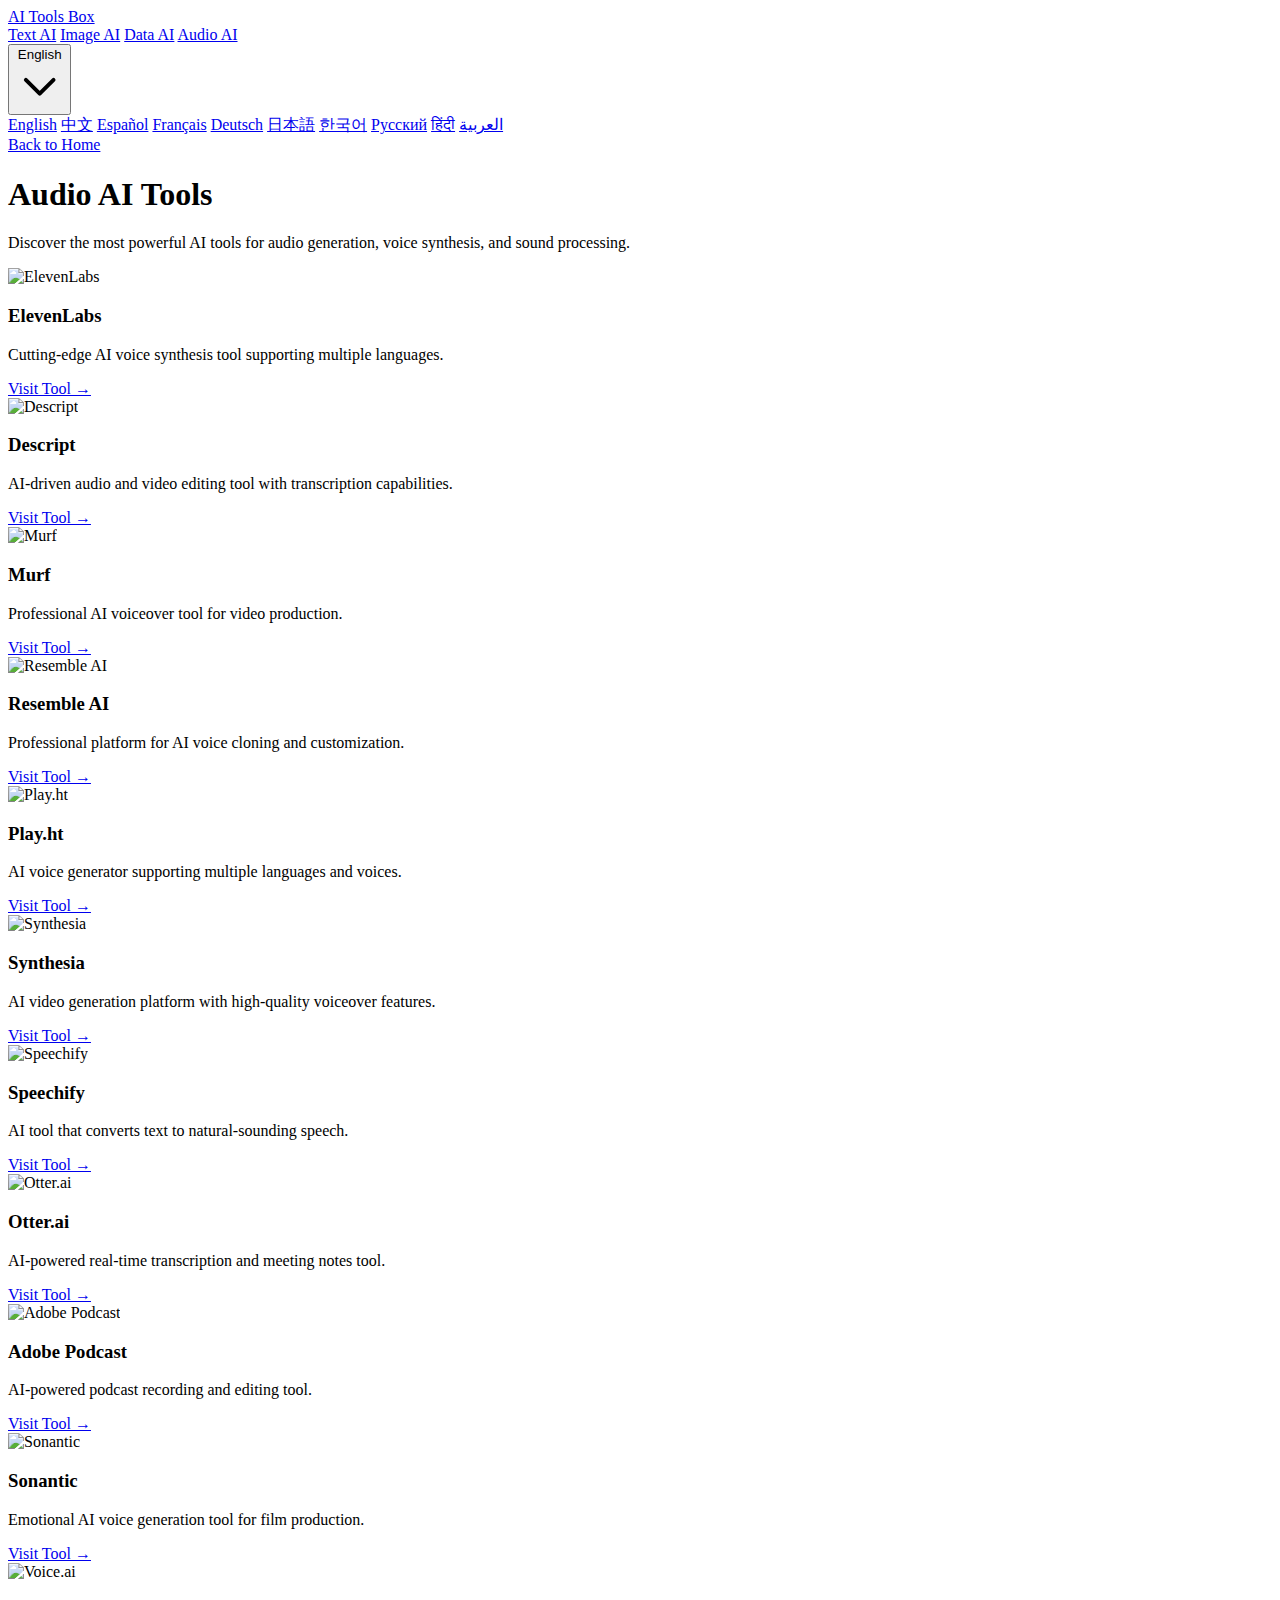
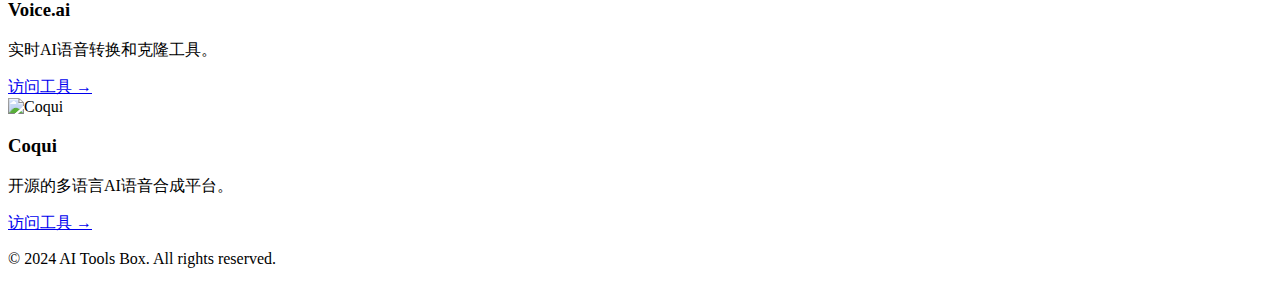
==== audio-tools.html @ f7c1ba2d "Add files via upload" ====
<!DOCTYPE html>
<html lang="en">
<head>
    <meta charset="UTF-8">
    <meta name="viewport" content="width=device-width, initial-scale=1.0">
    <title>Audio AI Tools - AI Tools Box</title>
    <meta name="description" content="Explore the best AI tools for audio generation and editing.">
    <link href="https://cdn.jsdelivr.net/npm/tailwindcss@2.2.19/dist/tailwind.min.css" rel="stylesheet">
    <link rel="stylesheet" href="styles.css">
</head>
<body class="bg-gray-900">
    <!-- Navigation -->
    <nav class="bg-gray-800 shadow-lg fixed w-full z-50">
        <div class="max-w-7xl mx-auto px-4 sm:px-6 lg:px-8">
            <div class="flex justify-between h-16">
                <div class="flex items-center">
                    <a href="./index.html" class="text-2xl font-bold text-white">AI Tools Box</a>
                </div>
                <div class="flex items-center space-x-4">
                    <div class="hidden md:flex space-x-4">
                        <a href="./text-tools.html" class="text-gray-300 hover:text-white">Text AI</a>
                        <a href="./image-tools.html" class="text-gray-300 hover:text-white">Image AI</a>
                        <a href="./data-tools.html" class="text-gray-300 hover:text-white">Data AI</a>
                        <a href="./audio-tools.html" class="text-blue-400">Audio AI</a>
                    </div>
                    <div class="relative">
                        <button id="language-button" class="bg-gray-700 hover:bg-gray-600 text-white px-4 py-2 rounded-md text-sm font-medium flex items-center">
                            <span id="current-language">English</span>
                            <svg class="ml-2 h-4 w-4" fill="none" stroke="currentColor" viewBox="0 0 24 24" xmlns="http://www.w3.org/2000/svg">
                                <path stroke-linecap="round" stroke-linejoin="round" stroke-width="2" d="M19 9l-7 7-7-7"></path>
                            </svg>
                        </button>
                        <div id="language-dropdown" class="hidden absolute right-0 mt-2 w-48 bg-gray-800 rounded-md shadow-lg py-1 z-50">
                            <a href="#" class="block px-4 py-2 text-sm text-gray-300 hover:bg-gray-700 hover:text-white" data-lang="en">English</a>
                            <a href="#" class="block px-4 py-2 text-sm text-gray-300 hover:bg-gray-700 hover:text-white" data-lang="zh">中文</a>
                            <a href="#" class="block px-4 py-2 text-sm text-gray-300 hover:bg-gray-700 hover:text-white" data-lang="es">Español</a>
                            <a href="#" class="block px-4 py-2 text-sm text-gray-300 hover:bg-gray-700 hover:text-white" data-lang="fr">Français</a>
                            <a href="#" class="block px-4 py-2 text-sm text-gray-300 hover:bg-gray-700 hover:text-white" data-lang="de">Deutsch</a>
                            <a href="#" class="block px-4 py-2 text-sm text-gray-300 hover:bg-gray-700 hover:text-white" data-lang="ja">日本語</a>
                            <a href="#" class="block px-4 py-2 text-sm text-gray-300 hover:bg-gray-700 hover:text-white" data-lang="ko">한국어</a>
                            <a href="#" class="block px-4 py-2 text-sm text-gray-300 hover:bg-gray-700 hover:text-white" data-lang="ru">Русский</a>
                            <a href="#" class="block px-4 py-2 text-sm text-gray-300 hover:bg-gray-700 hover:text-white" data-lang="hi">हिंदी</a>
                            <a href="#" class="block px-4 py-2 text-sm text-gray-300 hover:bg-gray-700 hover:text-white" data-lang="ar">العربية</a>
                        </div>
                    </div>
                    <a href="./index.html" class="bg-blue-600 hover:bg-blue-700 text-white px-4 py-2 rounded-md text-sm font-medium">Back to Home</a>
                </div>
            </div>
        </div>
    </nav>

    <!-- Header -->
    <header class="pt-24 pb-12 bg-gradient-to-r from-gray-800 to-gray-900">
        <div class="max-w-7xl mx-auto px-4 sm:px-6 lg:px-8">
            <h1 class="text-4xl md:text-5xl font-bold text-white text-center mb-6">Audio AI Tools</h1>
            <p class="text-xl text-gray-300 text-center max-w-3xl mx-auto">Discover the most powerful AI tools for audio generation, voice synthesis, and sound processing.</p>
        </div>
    </header>

    <!-- Main Content -->
    <main class="max-w-7xl mx-auto px-4 sm:px-6 lg:px-8 py-12">
        <div class="grid grid-cols-1 sm:grid-cols-2 lg:grid-cols-3 gap-6">
            <!-- ElevenLabs -->
            <div class="bg-gray-800 rounded-xl shadow-lg hover:shadow-xl transition-shadow p-6">
                <img src="https://www.google.com/s2/favicons?domain=elevenlabs.io&sz=128" alt="ElevenLabs" class="w-12 h-12 mb-4 object-contain bg-white rounded-lg p-2">
                <h3 class="text-lg font-semibold text-white mb-2">ElevenLabs</h3>
                <p class="text-gray-300 mb-4">Cutting-edge AI voice synthesis tool supporting multiple languages.</p>
                <a href="https://elevenlabs.io" target="_blank" class="text-blue-400 hover:text-blue-300">Visit Tool →</a>
            </div>
            <!-- Descript -->
            <div class="bg-gray-800 rounded-xl shadow-lg hover:shadow-xl transition-shadow p-6">
                <img src="https://www.google.com/s2/favicons?domain=descript.com&sz=128" alt="Descript" class="w-12 h-12 mb-4 object-contain bg-white rounded-lg p-2">
                <h3 class="text-lg font-semibold text-white mb-2">Descript</h3>
                <p class="text-gray-300 mb-4">AI-driven audio and video editing tool with transcription capabilities.</p>
                <a href="https://www.descript.com" target="_blank" class="text-blue-400 hover:text-blue-300">Visit Tool →</a>
            </div>
            <!-- Murf -->
            <div class="bg-gray-800 rounded-xl shadow-lg hover:shadow-xl transition-shadow p-6">
                <img src="https://www.google.com/s2/favicons?domain=murf.ai&sz=128" alt="Murf" class="w-12 h-12 mb-4 object-contain bg-white rounded-lg p-2">
                <h3 class="text-lg font-semibold text-white mb-2">Murf</h3>
                <p class="text-gray-300 mb-4">Professional AI voiceover tool for video production.</p>
                <a href="https://murf.ai" target="_blank" class="text-blue-400 hover:text-blue-300">Visit Tool →</a>
            </div>
            <!-- Resemble AI -->
            <div class="bg-gray-800 rounded-xl shadow-lg hover:shadow-xl transition-shadow p-6">
                <img src="https://www.google.com/s2/favicons?domain=resemble.ai&sz=128" alt="Resemble AI" class="w-12 h-12 mb-4 object-contain bg-white rounded-lg p-2">
                <h3 class="text-lg font-semibold text-white mb-2">Resemble AI</h3>
                <p class="text-gray-300 mb-4">Professional platform for AI voice cloning and customization.</p>
                <a href="https://www.resemble.ai" target="_blank" class="text-blue-400 hover:text-blue-300">Visit Tool →</a>
            </div>
            <!-- Play.ht -->
            <div class="bg-gray-800 rounded-xl shadow-lg hover:shadow-xl transition-shadow p-6">
                <img src="https://www.google.com/s2/favicons?domain=play.ht&sz=128" alt="Play.ht" class="w-12 h-12 mb-4 object-contain bg-white rounded-lg p-2">
                <h3 class="text-lg font-semibold text-white mb-2">Play.ht</h3>
                <p class="text-gray-300 mb-4">AI voice generator supporting multiple languages and voices.</p>
                <a href="https://play.ht" target="_blank" class="text-blue-400 hover:text-blue-300">Visit Tool →</a>
            </div>
            <!-- Synthesia -->
            <div class="bg-gray-800 rounded-xl shadow-lg hover:shadow-xl transition-shadow p-6">
                <img src="https://www.google.com/s2/favicons?domain=synthesia.io&sz=128" alt="Synthesia" class="w-12 h-12 mb-4 object-contain bg-white rounded-lg p-2">
                <h3 class="text-lg font-semibold text-white mb-2">Synthesia</h3>
                <p class="text-gray-300 mb-4">AI video generation platform with high-quality voiceover features.</p>
                <a href="https://www.synthesia.io" target="_blank" class="text-blue-400 hover:text-blue-300">Visit Tool →</a>
            </div>
            <!-- Speechify -->
            <div class="bg-gray-800 rounded-xl shadow-lg hover:shadow-xl transition-shadow p-6">
                <img src="https://www.google.com/s2/favicons?domain=speechify.com&sz=128" alt="Speechify" class="w-12 h-12 mb-4 object-contain bg-white rounded-lg p-2">
                <h3 class="text-lg font-semibold text-white mb-2">Speechify</h3>
                <p class="text-gray-300 mb-4">AI tool that converts text to natural-sounding speech.</p>
                <a href="https://speechify.com" target="_blank" class="text-blue-400 hover:text-blue-300">Visit Tool →</a>
            </div>
            <!-- Otter.ai -->
            <div class="bg-gray-800 rounded-xl shadow-lg hover:shadow-xl transition-shadow p-6">
                <img src="https://www.google.com/s2/favicons?domain=otter.ai&sz=128" alt="Otter.ai" class="w-12 h-12 mb-4 object-contain bg-white rounded-lg p-2">
                <h3 class="text-lg font-semibold text-white mb-2">Otter.ai</h3>
                <p class="text-gray-300 mb-4">AI-powered real-time transcription and meeting notes tool.</p>
                <a href="https://otter.ai" target="_blank" class="text-blue-400 hover:text-blue-300">Visit Tool →</a>
            </div>
            <!-- Adobe Podcast -->
            <div class="bg-gray-800 rounded-xl shadow-lg hover:shadow-xl transition-shadow p-6">
                <img src="https://www.google.com/s2/favicons?domain=adobe.com&sz=128" alt="Adobe Podcast" class="w-12 h-12 mb-4 object-contain bg-white rounded-lg p-2">
                <h3 class="text-lg font-semibold text-white mb-2">Adobe Podcast</h3>
                <p class="text-gray-300 mb-4">AI-powered podcast recording and editing tool.</p>
                <a href="https://podcast.adobe.com" target="_blank" class="text-blue-400 hover:text-blue-300">Visit Tool →</a>
            </div>
            <!-- Sonantic -->
            <div class="bg-gray-800 rounded-xl shadow-lg hover:shadow-xl transition-shadow p-6">
                <img src="https://www.google.com/s2/favicons?domain=sonantic.io&sz=128" alt="Sonantic" class="w-12 h-12 mb-4 object-contain bg-white rounded-lg p-2">
                <h3 class="text-lg font-semibold text-white mb-2">Sonantic</h3>
                <p class="text-gray-300 mb-4">Emotional AI voice generation tool for film production.</p>
                <a href="https://www.sonantic.io" target="_blank" class="text-blue-400 hover:text-blue-300">Visit Tool →</a>
            </div>
            <!-- Voice.ai -->
            <div class="bg-gray-800 rounded-xl shadow-lg hover:shadow-xl transition-shadow p-6">
                <img src="https://www.google.com/s2/favicons?domain=voice.ai&sz=128" alt="Voice.ai" class="w-12 h-12 mb-4 object-contain bg-white rounded-lg p-2">
                <h3 class="text-lg font-semibold text-white mb-2">Voice.ai</h3>
                <p class="text-gray-300 mb-4">实时AI语音转换和克隆工具。</p>
                <a href="https://voice.ai" target="_blank" class="text-blue-400 hover:text-blue-300">访问工具 →</a>
            </div>
            <!-- Coqui -->
            <div class="bg-gray-800 rounded-xl shadow-lg hover:shadow-xl transition-shadow p-6">
                <img src="https://www.google.com/s2/favicons?domain=coqui.ai&sz=128" alt="Coqui" class="w-12 h-12 mb-4 object-contain bg-white rounded-lg p-2">
                <h3 class="text-lg font-semibold text-white mb-2">Coqui</h3>
                <p class="text-gray-300 mb-4">开源的多语言AI语音合成平台。</p>
                <a href="https://coqui.ai" target="_blank" class="text-blue-400 hover:text-blue-300">访问工具 →</a>
            </div>
        </div>
    </main>

    <!-- Footer -->
    <footer class="bg-gray-800 text-white py-12">
        <div class="max-w-7xl mx-auto px-4 sm:px-6 lg:px-8">
            <div class="border-t border-gray-700 mt-8 pt-8 text-center text-gray-400">
                <p>&copy; 2024 AI Tools Box. All rights reserved.</p>
            </div>
        </div>
    </footer>

    <script>
        // Language selection functionality
        document.addEventListener('DOMContentLoaded', function() {
            const languageButton = document.getElementById('language-button');
            const languageDropdown = document.getElementById('language-dropdown');
            const currentLanguage = document.getElementById('current-language');
            
            // Check if language preference is stored
            const savedLanguage = localStorage.getItem('preferred-language');
            if (savedLanguage) {
                currentLanguage.textContent = getLanguageName(savedLanguage);
                applyLanguage(savedLanguage);
            }
            
            // Toggle dropdown
            languageButton.addEventListener('click', function() {
                languageDropdown.classList.toggle('hidden');
            });
            
            // Close dropdown when clicking outside
            document.addEventListener('click', function(event) {
                if (!languageButton.contains(event.target) && !languageDropdown.contains(event.target)) {
                    languageDropdown.classList.add('hidden');
                }
            });
            
            // Language selection
            const languageLinks = document.querySelectorAll('#language-dropdown a');
            languageLinks.forEach(link => {
                link.addEventListener('click', function(e) {
                    e.preventDefault();
                    const lang = this.getAttribute('data-lang');
                    currentLanguage.textContent = getLanguageName(lang);
                    localStorage.setItem('preferred-language', lang);
                    applyLanguage(lang);
                    languageDropdown.classList.add('hidden');
                });
            });
            
            // Get language name
            function getLanguageName(code) {
                const languages = {
                    'en': 'English',
                    'zh': '中文',
                    'es': 'Español',
                    'fr': 'Français',
                    'de': 'Deutsch',
                    'ja': '日本語',
                    'ko': '한국어',
                    'ru': 'Русский',
                    'hi': 'हिंदी',
                    'ar': 'العربية'
                };
                return languages[code] || 'English';
            }
            
            // Apply language
            function applyLanguage(lang) {
                const translations = {
                    'en': {
                        'title': 'Audio AI Tools',
                        'subtitle': 'Discover the most powerful AI tools for audio generation, voice synthesis, and sound processing.',
                        'back-to-home': 'Back to Home',
                        'visit-tool': 'Visit Tool →',
                        'tools': {
                            'elevenlabs': 'Cutting-edge AI voice synthesis tool supporting multiple languages.',
                            'descript': 'AI-driven audio and video editing tool with transcription capabilities.',
                            'murf': 'Professional AI voiceover tool for video production.',
                            'resemble-ai': 'Professional platform for AI voice cloning and customization.',
                            'play-ht': 'AI voice generator supporting multiple languages and voices.',
                            'synthesia': 'AI video generation platform with high-quality voiceover features.',
                            'speechify': 'AI tool that converts text to natural-sounding speech.',
                            'otter-ai': 'AI-powered real-time transcription and meeting notes tool.',
                            'adobe-podcast': 'AI-powered podcast recording and editing tool.',
                            'sonantic': 'Emotional AI voice generation tool for film production.',
                            'voice-ai': 'Real-time AI voice conversion and cloning tool.',
                            'coqui': 'Open-source multilingual AI voice synthesis platform.'
                        }
                    },
                    'zh': {
                        'title': '音频AI工具',
                        'subtitle': '发现最强大的AI音频生成、语音合成和声音处理工具。',
                        'back-to-home': '返回首页',
                        'visit-tool': '访问工具 →',
                        'tools': {
                            'elevenlabs': '支持多语言的前沿AI语音合成工具。',
                            'descript': '具有转录功能的AI驱动的音频和视频编辑工具。',
                            'murf': '用于视频制作的专业AI配音工具。',
                            'resemble-ai': '用于AI语音克隆和定制的专业平台。',
                            'play-ht': '支持多种语言和声音的AI语音生成器。',
                            'synthesia': '具有高质量配音功能的AI视频生成平台。',
                            'speechify': '将文本转换为自然语音的AI工具。',
                            'otter-ai': 'AI驱动的实时转录和会议记录工具。',
                            'adobe-podcast': 'AI驱动的播客录制和编辑工具。',
                            'sonantic': '用于电影制作的情感AI语音生成工具。',
                            'voice-ai': '实时AI语音转换和克隆工具。',
                            'coqui': '开源的多语言AI语音合成平台。'
                        }
                    },
                    'es': {
                        'title': 'Herramientas de IA de Audio',
                        'subtitle': 'Descubre las herramientas de IA más potentes para la generación de audio, síntesis de voz y procesamiento de sonido.',
                        'back-to-home': 'Volver al Inicio',
                        'visit-tool': 'Visitar Herramienta →',
                        'tools': {
                            'elevenlabs': 'Herramienta de síntesis de voz con IA de vanguardia que admite múltiples idiomas.',
                            'descript': 'Herramienta de edición de audio y video impulsada por IA con capacidades de transcripción.',
                            'murf': 'Herramienta profesional de doblaje con IA para producción de video.',
                            'resemble-ai': 'Plataforma profesional para clonación y personalización de voz con IA.',
                            'play-ht': 'Generador de voz con IA que admite múltiples idiomas y voces.',
                            'synthesia': 'Plataforma de generación de video con IA con funciones de doblaje de alta calidad.',
                            'speechify': 'Herramienta de IA que convierte texto en voz natural.',
                            'otter-ai': 'Herramienta de transcripción y notas de reuniones en tiempo real impulsada por IA.',
                            'adobe-podcast': 'Herramienta de grabación y edición de podcasts impulsada por IA.',
                            'sonantic': 'Herramienta de generación de voz con IA emocional para producción cinematográfica.',
                            'voice-ai': 'Herramienta de conversión y clonación de voz con IA en tiempo real.',
                            'coqui': 'Plataforma de síntesis de voz multilingüe con IA de código abierto.'
                        }
                    }
                    // 可以继续添加其他语言的翻译
                };
                
                // Apply translations if available
                if (translations[lang]) {
                    const t = translations[lang];
                    
                    // Update page title and subtitle
                    document.querySelector('h1').textContent = t['title'];
                    document.querySelector('header p').textContent = t['subtitle'];
                    
                    // Update "Back to Home" button
                    document.querySelectorAll('a[href="./index.html"]').forEach(link => {
                        if (link.classList.contains('bg-blue-600')) {
                            link.textContent = t['back-to-home'];
                        }
                    });
                    
                    // Update tool descriptions
                    const toolDescriptions = document.querySelectorAll('.bg-gray-800 p.text-gray-300');
                    toolDescriptions.forEach(desc => {
                        const toolName = desc.previousElementSibling.textContent.toLowerCase().replace(/\s+/g, '-');
                        if (t.tools[toolName]) {
                            desc.textContent = t.tools[toolName];
                        }
                    });
                    
                    // Update "Visit Tool" links
                    document.querySelectorAll('a[target="_blank"]').forEach(link => {
                        if (link.textContent.includes('Visit Tool') || link.textContent.includes('访问工具')) {
                            link.textContent = t['visit-tool'];
                        }
                    });
                }
            }
        });
    </script>
</body>
</html>
---- styles.css ----
/* Custom Styles */
:root {
    --primary-color: #3B82F6;
    --secondary-color: #6366F1;
    --accent-color: #EC4899;
    --background-color: #111827;
    --text-color: #F9FAFB;
    --card-bg: #1F2937;
    --card-hover: #374151;
}

/* Smooth Scrolling */
html {
    scroll-behavior: smooth;
}

/* Custom Animations */
@keyframes fadeIn {
    from {
        opacity: 0;
        transform: translateY(20px);
    }
    to {
        opacity: 1;
        transform: translateY(0);
    }
}

/* Card Hover Effects */
.tool-card {
    transition: all 0.3s ease;
    background: var(--card-bg);
}

.tool-card:hover {
    transform: translateY(-5px);
    background: var(--card-hover);
    box-shadow: 0 10px 20px rgba(0, 0, 0, 0.3);
}

/* Custom Button Styles */
.btn-primary {
    background: linear-gradient(135deg, var(--primary-color), var(--secondary-color));
    color: white;
    padding: 0.75rem 1.5rem;
    border-radius: 0.5rem;
    transition: all 0.3s ease;
}

.btn-primary:hover {
    transform: translateY(-2px);
    box-shadow: 0 4px 12px rgba(59, 130, 246, 0.3);
}

/* Responsive Typography */
@media (max-width: 768px) {
    h1 {
        font-size: 2rem;
    }
    h2 {
        font-size: 1.5rem;
    }
}

/* Custom Scrollbar */
::-webkit-scrollbar {
    width: 8px;
}

::-webkit-scrollbar-track {
    background: var(--background-color);
}

::-webkit-scrollbar-thumb {
    background: var(--primary-color);
    border-radius: 4px;
}

/* Search Input Styling */
.search-input {
    background-color: rgba(31, 41, 55, 0.8);
    backdrop-filter: blur(10px);
    border: 1px solid rgba(255, 255, 255, 0.1);
    color: white;
}

/* Section Animations */
section {
    animation: fadeIn 0.8s ease-out;
}

/* Tool Card Grid Layout */
.tools-grid {
    display: grid;
    grid-template-columns: repeat(auto-fit, minmax(250px, 1fr));
    gap: 1.5rem;
    padding: 1rem;
}

/* Mobile Navigation */
@media (max-width: 768px) {
    .mobile-nav {
        position: fixed;
        bottom: 0;
        left: 0;
        right: 0;
        background: var(--card-bg);
        padding: 1rem;
        box-shadow: 0 -2px 10px rgba(0, 0, 0, 0.3);
    }
}

/* Loading States */
.loading {
    position: relative;
    overflow: hidden;
}

.loading::after {
    content: "";
    position: absolute;
    top: 0;
    left: 0;
    width: 100%;
    height: 100%;
    background: linear-gradient(90deg, transparent, rgba(255, 255, 255, 0.1), transparent);
    animation: loading 1.5s infinite;
}

@keyframes loading {
    0% {
        transform: translateX(-100%);
    }
    100% {
        transform: translateX(100%);
    }
}

/* Tool Card Image Container */
.tool-image {
    width: 48px;
    height: 48px;
    border-radius: 12px;
    overflow: hidden;
    background: var(--background-color);
}

.tool-image img {
    width: 100%;
    height: 100%;
    object-fit: cover;
}

/* Category Tags */
.category-tag {
    display: inline-block;
    padding: 0.25rem 0.75rem;
    border-radius: 1rem;
    font-size: 0.875rem;
    background: rgba(59, 130, 246, 0.2);
    color: var(--primary-color);
    margin-right: 0.5rem;
    margin-bottom: 0.5rem;
}

/* Newsletter Form */
.newsletter-form input {
    background: rgba(31, 41, 55, 0.8);
    border: 1px solid rgba(255, 255, 255, 0.1);
    color: white;
}

.newsletter-form input::placeholder {
    color: rgba(255, 255, 255, 0.6);
}

/* Footer Links */
.footer-link {
    position: relative;
    transition: color 0.3s ease;
}

.footer-link::after {
    content: "";
    position: absolute;
    bottom: -2px;
    left: 0;
    width: 0;
    height: 1px;
    background: currentColor;
    transition: width 0.3s ease;
}

.footer-link:hover::after {
    width: 100%;
}
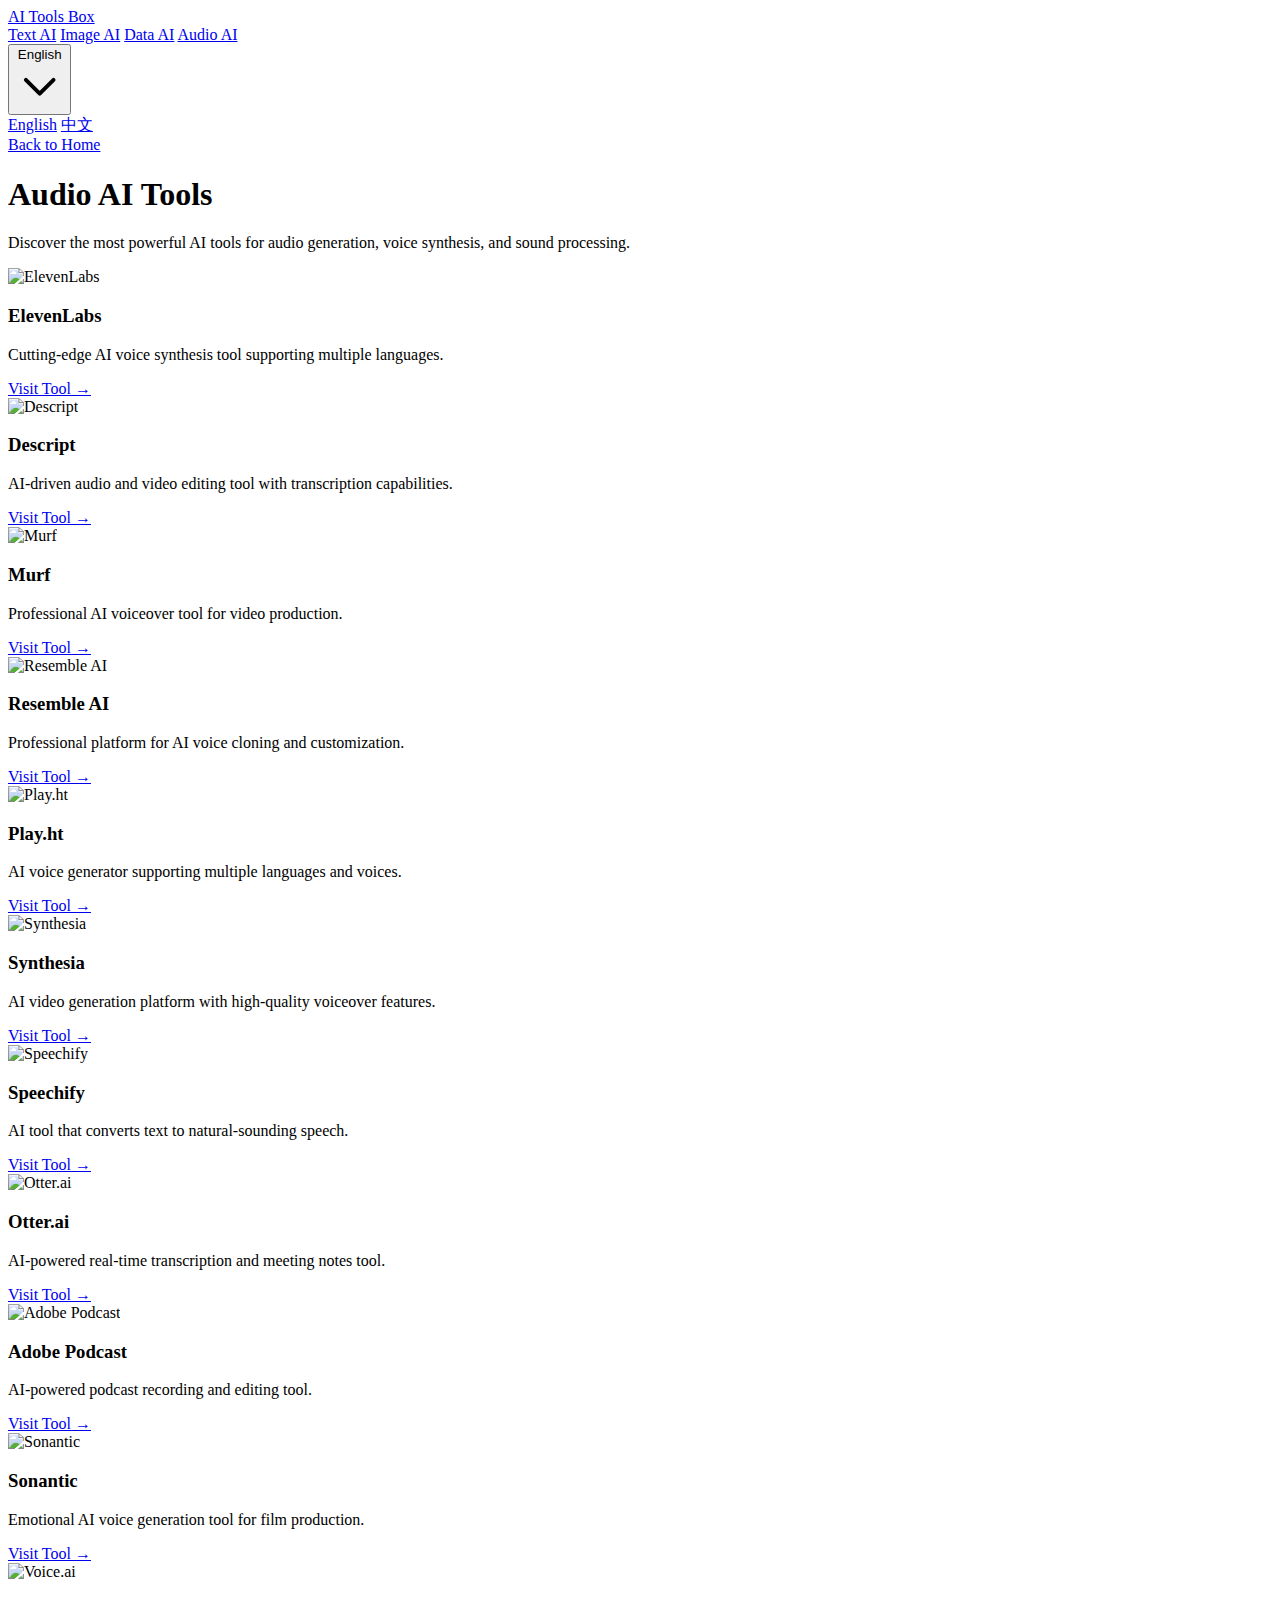
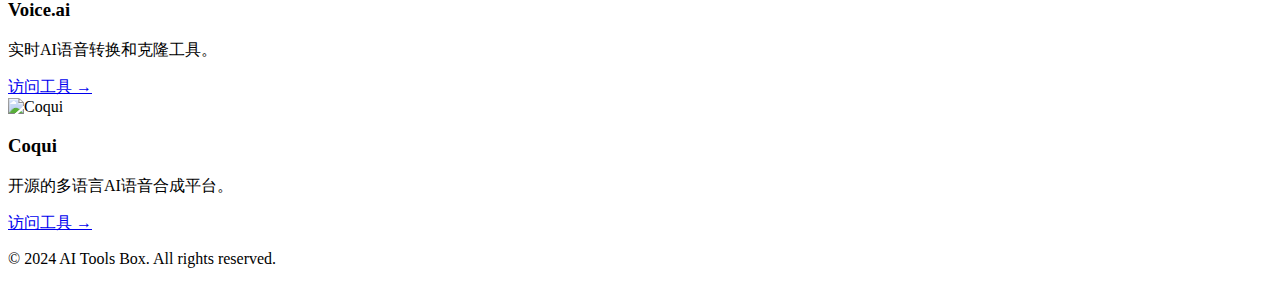
==== commit 5bb91960: "Add files via upload" ====
--- a/audio-tools.html
+++ b/audio-tools.html
@@ -33,14 +33,6 @@
                         <div id="language-dropdown" class="hidden absolute right-0 mt-2 w-48 bg-gray-800 rounded-md shadow-lg py-1 z-50">
                             <a href="#" class="block px-4 py-2 text-sm text-gray-300 hover:bg-gray-700 hover:text-white" data-lang="en">English</a>
                             <a href="#" class="block px-4 py-2 text-sm text-gray-300 hover:bg-gray-700 hover:text-white" data-lang="zh">中文</a>
-                            <a href="#" class="block px-4 py-2 text-sm text-gray-300 hover:bg-gray-700 hover:text-white" data-lang="es">Español</a>
-                            <a href="#" class="block px-4 py-2 text-sm text-gray-300 hover:bg-gray-700 hover:text-white" data-lang="fr">Français</a>
-                            <a href="#" class="block px-4 py-2 text-sm text-gray-300 hover:bg-gray-700 hover:text-white" data-lang="de">Deutsch</a>
-                            <a href="#" class="block px-4 py-2 text-sm text-gray-300 hover:bg-gray-700 hover:text-white" data-lang="ja">日本語</a>
-                            <a href="#" class="block px-4 py-2 text-sm text-gray-300 hover:bg-gray-700 hover:text-white" data-lang="ko">한국어</a>
-                            <a href="#" class="block px-4 py-2 text-sm text-gray-300 hover:bg-gray-700 hover:text-white" data-lang="ru">Русский</a>
-                            <a href="#" class="block px-4 py-2 text-sm text-gray-300 hover:bg-gray-700 hover:text-white" data-lang="hi">हिंदी</a>
-                            <a href="#" class="block px-4 py-2 text-sm text-gray-300 hover:bg-gray-700 hover:text-white" data-lang="ar">العربية</a>
                         </div>
                     </div>
                     <a href="./index.html" class="bg-blue-600 hover:bg-blue-700 text-white px-4 py-2 rounded-md text-sm font-medium">Back to Home</a>
@@ -199,15 +191,7 @@
             function getLanguageName(code) {
                 const languages = {
                     'en': 'English',
-                    'zh': '中文',
-                    'es': 'Español',
-                    'fr': 'Français',
-                    'de': 'Deutsch',
-                    'ja': '日本語',
-                    'ko': '한국어',
-                    'ru': 'Русский',
-                    'hi': 'हिंदी',
-                    'ar': 'العربية'
+                    'zh': '中文'
                 };
                 return languages[code] || 'English';
             }
